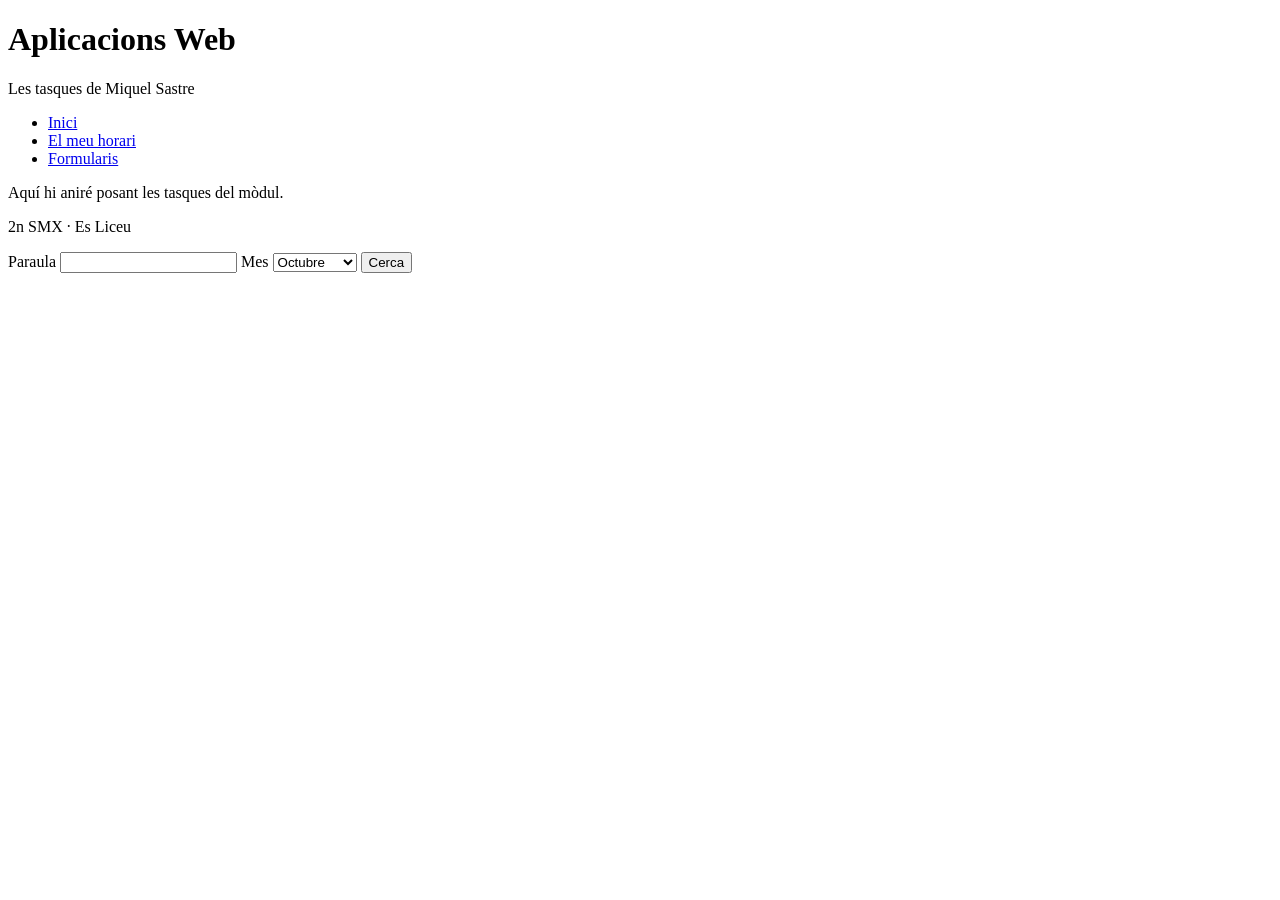
==== formulari.html @ 514b9050 "formulari" ====
<!DOCTYPE html>
<html lang="ca">

<head>
    <meta charset="utf-8">
    <title>Aplicacions Web · Miquel Sastre</title>
</head>

<body>
    <header>
        <h1>Aplicacions Web</h1>
        <p>Les tasques de Miquel Sastre</p>
    </header>
    <nav>
        <ul>
            <li><a href="index.html">Inici</a></li>
            <li><a href="horari.html">El meu horari</a></li>
            <li><a href="formulari.html">Formularis</a></li>
        </ul>
    </nav>
    <main>
        <p>Aquí hi aniré posant les tasques del mòdul.</p>
    </main>
    <footer>
        <p>2n SMX · Es Liceu</p>
    </footer>

    <form method="get">
        <p>
            <label for="q">Paraula</label>
            <input type="text" name="q" id="q">
            <label for="mes">Mes</label>
            <select name="mes" id="mes">
                <option value="octubre">Octubre</option>
                <option value="novembre">Novembre</option>
            </select>
            <button type="submit">Cerca</button>
        </p>
    </form>
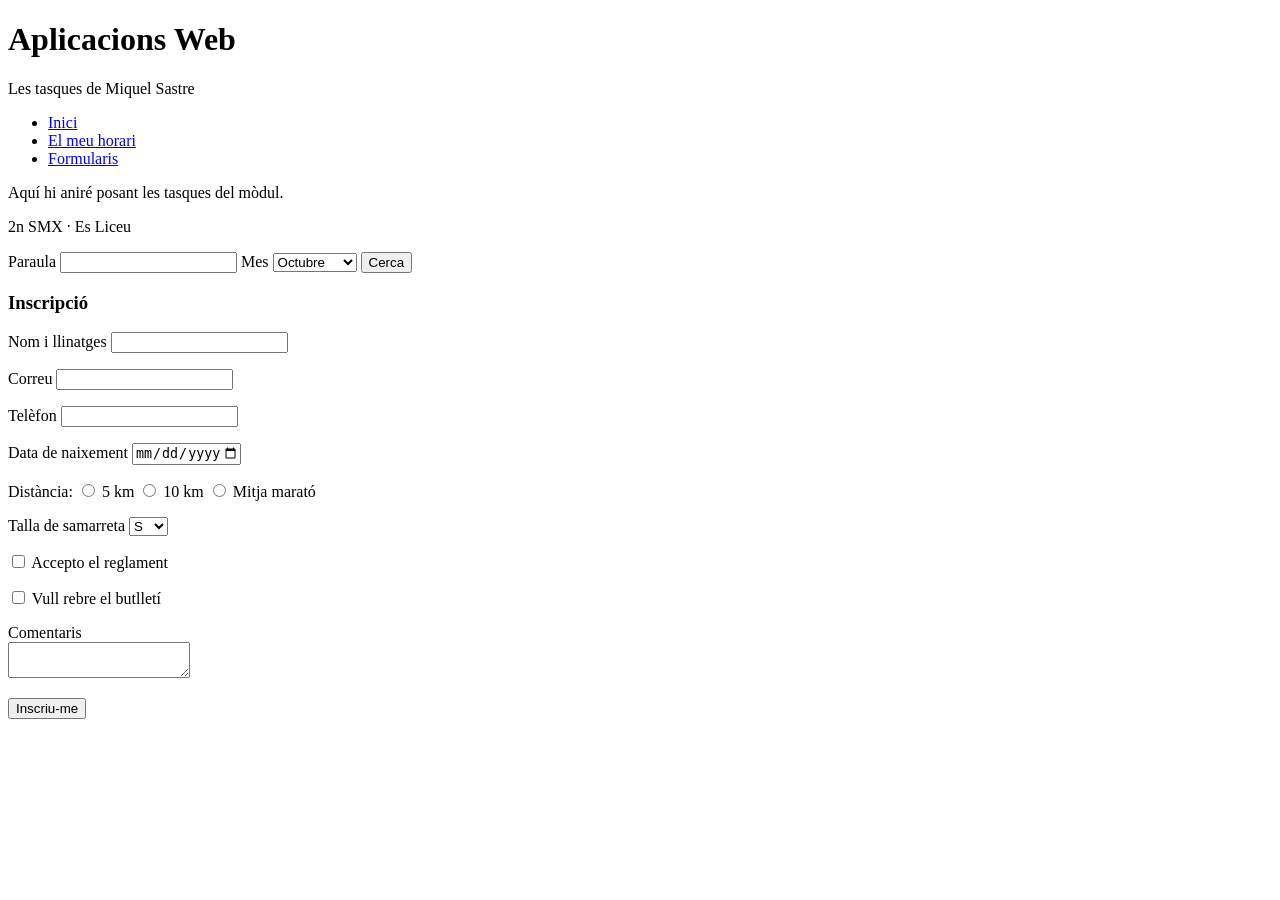
==== commit a0296324: "formulari complet" ====
--- a/formulari.html
+++ b/formulari.html
@@ -36,4 +36,69 @@
             </select>
             <button type="submit">Cerca</button>
         </p>
-    </form>+    </form>
+
+
+
+     <h3>Inscripció</h3>
+    <form action="inscripcio.php" method="post">
+        <p>
+            <label for="nom">Nom i llinatges</label>
+            <input type="text" name="nom" id="nom" required maxlength="80">
+        </p>
+        
+        <p>
+            <label for="correu">Correu</label>
+            <input type="email" name="correu" id="correu" required>
+        </p>
+        
+        <p>
+            <label for="telefon">Telèfon</label>
+            <input type="tel" name="telefon" id="telefon" pattern="[0-9]{9}">
+        </p>
+        
+        <p>
+            <label for="naixement">Data de naixement</label>
+            <input type="date" name="naixement" id="naixement" required min="1956-01-01" max="2010-12-31">
+        </p>
+        
+        <p>
+            Distància:
+            <input type="radio" name="distancia" id="d5" value="5k" required>
+            <label for="d5">5 km</label>
+            
+            <input type="radio" name="distancia" id="d10" value="10k">
+            <label for="d10">10 km</label>
+            
+            <input type="radio" name="distancia" id="d21" value="21k">
+            <label for="d21">Mitja marató</label>
+        </p>
+        
+        <p>
+            <label for="talla">Talla de samarreta</label>
+            <select name="talla" id="talla">
+                <option value="S">S</option>
+                <option value="M">M</option>
+                <option value="L">L</option>
+                <option value="XL">XL</option>
+            </select>
+        </p>
+        
+        <p>
+            <input type="checkbox" name="reglament" id="reglament" required>
+            <label for="reglament">Accepto el reglament</label>
+        </p>
+        
+        <p>
+            <input type="checkbox" name="butlleti" id="butlleti">
+            <label for="butlleti">Vull rebre el butlletí</label>
+        </p>
+        
+        <p>
+            <label for="comentaris">Comentaris</label><br>
+            <textarea name="comentaris" id="comentaris" maxlength="300"></textarea>
+        </p>
+        
+        <button type="submit">Inscriu-me</button>
+    </form>
+</main>
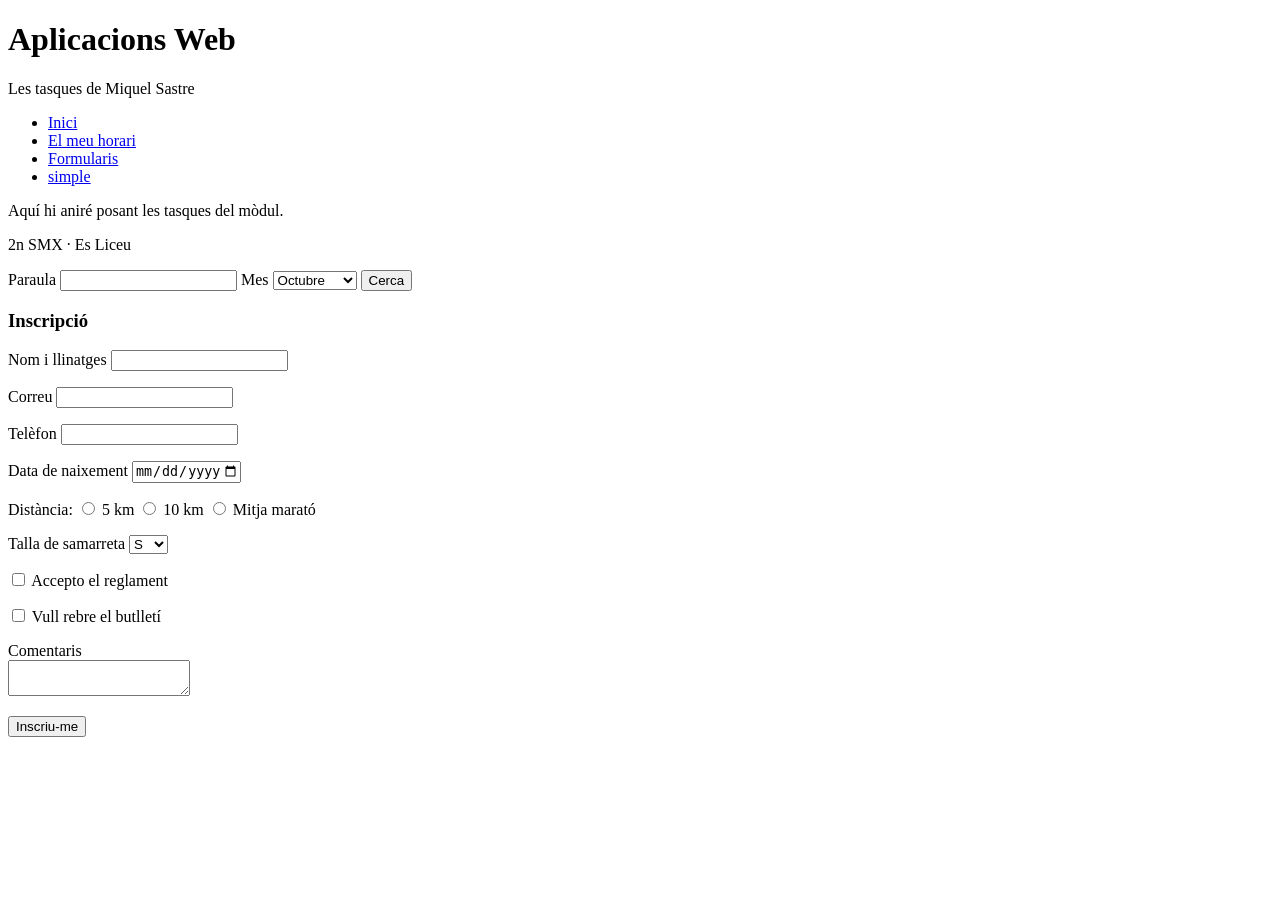
==== commit 0259c8a5: "simple.html" ====
--- a/formulari.html
+++ b/formulari.html
@@ -16,6 +16,7 @@
             <li><a href="index.html">Inici</a></li>
             <li><a href="horari.html">El meu horari</a></li>
             <li><a href="formulari.html">Formularis</a></li>
+            <li><a href="simple.html">simple</a></li>
         </ul>
     </nav>
     <main>
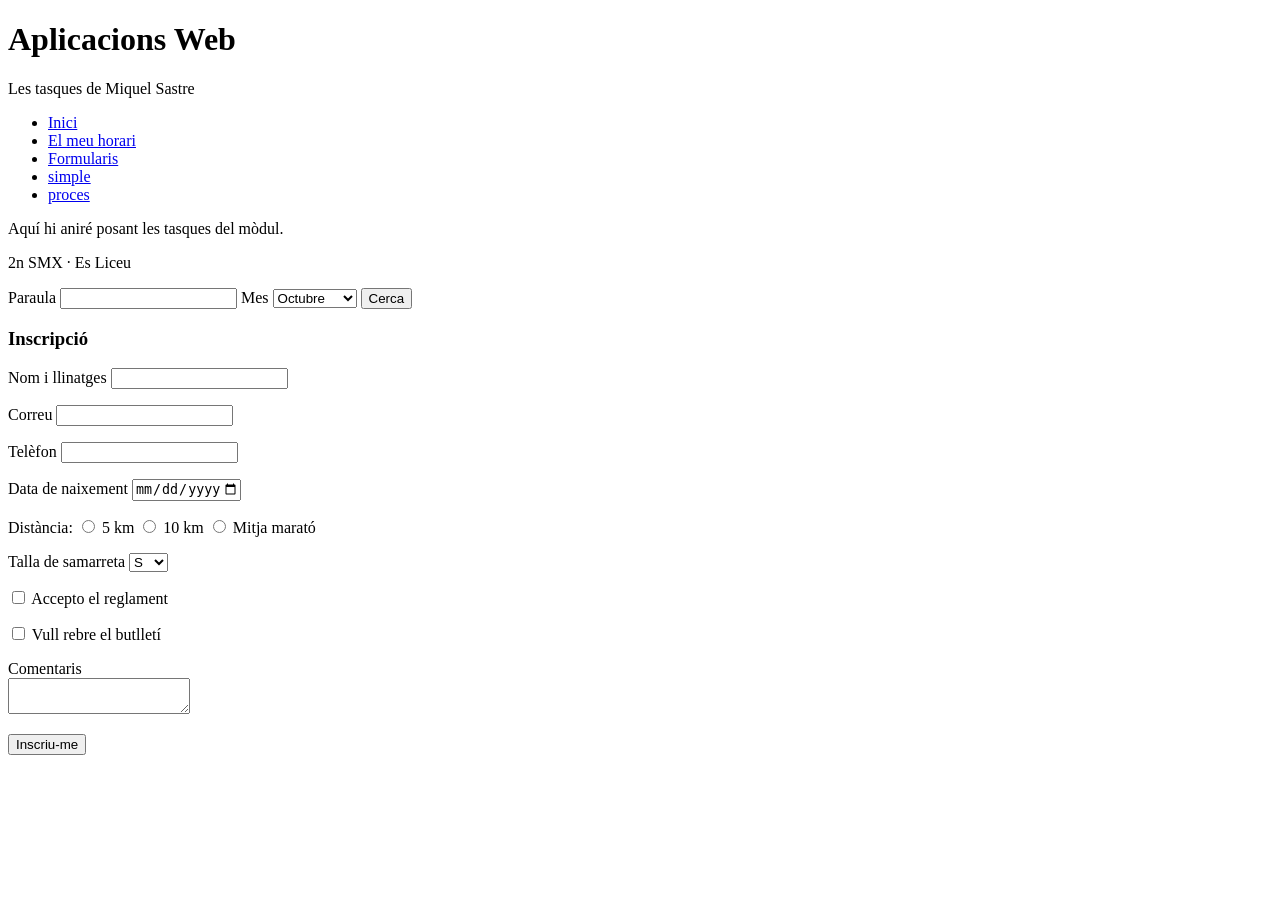
==== commit 7dbf715e: "proces.html" ====
--- a/formulari.html
+++ b/formulari.html
@@ -17,6 +17,7 @@
             <li><a href="horari.html">El meu horari</a></li>
             <li><a href="formulari.html">Formularis</a></li>
             <li><a href="simple.html">simple</a></li>
+            <li><a href="proces.html">proces</a></li>
         </ul>
     </nav>
     <main>
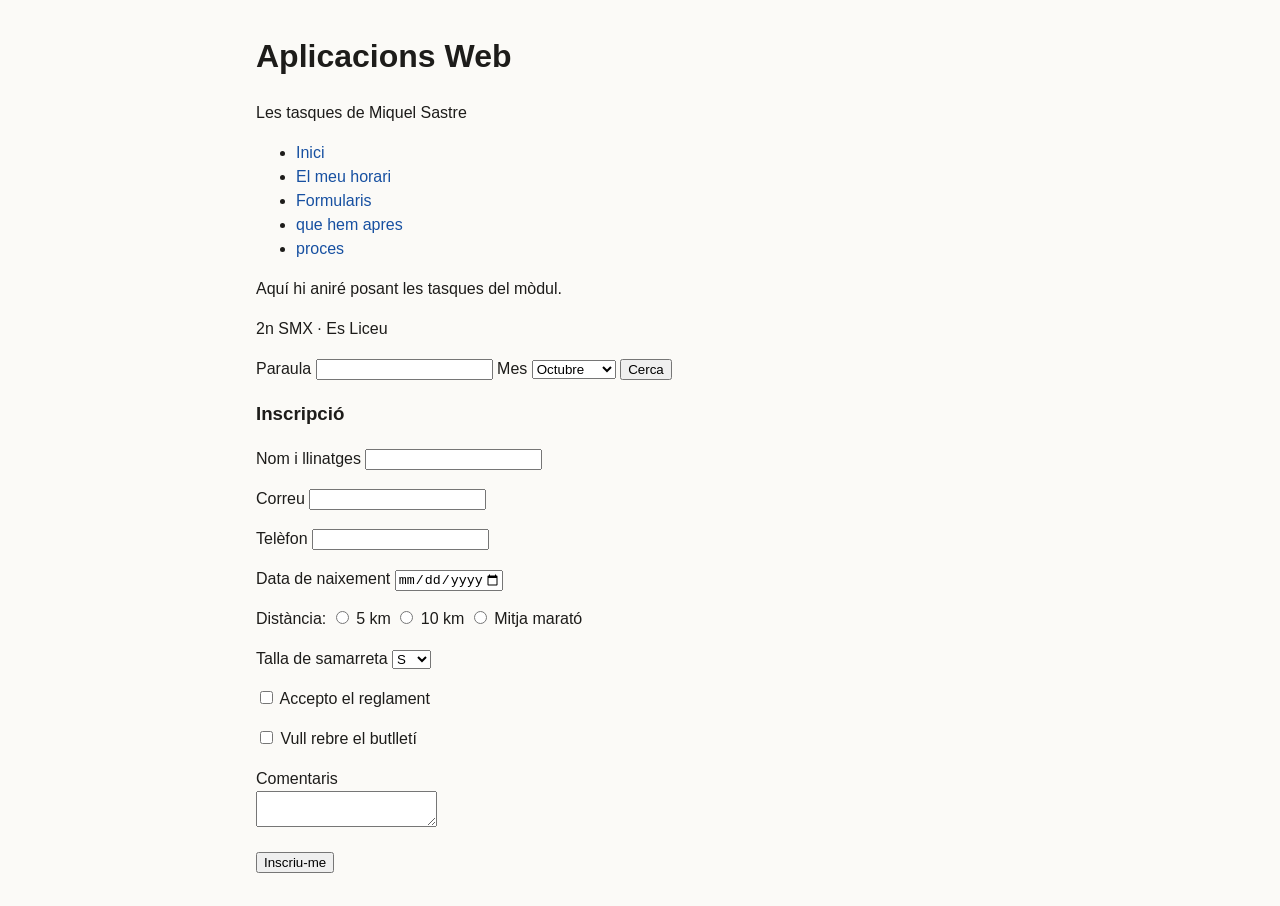
==== commit 48b4f16d: "modificacio" ====
--- a/formulari.html
+++ b/formulari.html
@@ -1,9 +1,10 @@
 <!DOCTYPE html>
 <html lang="ca">
-
 <head>
     <meta charset="utf-8">
     <title>Aplicacions Web · Miquel Sastre</title>
+    <link rel="stylesheet" href="css/estils.css">
+
 </head>
 
 <body>
@@ -16,7 +17,7 @@
             <li><a href="index.html">Inici</a></li>
             <li><a href="horari.html">El meu horari</a></li>
             <li><a href="formulari.html">Formularis</a></li>
-            <li><a href="simple.html">simple</a></li>
+            <li><a href="simple.html">que hem apres</a></li>
             <li><a href="proces.html">proces</a></li>
         </ul>
     </nav>
--- a/css/estils.css
+++ b/css/estils.css
@@ -0,0 +1,32 @@
+/* 1. La caixa, per a tot */
+* { box-sizing: border-box; }
+/* 2. Els colors, en un sol lloc */
+:root {
+--principal: #1750a1;
+--tinta: #1d1c1a;
+--fons: #fbfaf7;
+}
+/* 3. El general */
+body {
+font-family: Arial, Helvetica, sans-serif;
+line-height: 1.5;
+color: var(--tinta);
+background-color: var(--fons);
+max-width: 50rem;
+margin: 2rem auto;
+padding: 0 1rem;
+}
+/* 4. Les zones */
+nav a {
+color: var(--principal);
+text-decoration: none;
+margin-right: 1rem;
+}
+table {
+border-collapse: collapse;
+}
+th, td {
+border: 1px solid var(--tinta);
+padding: 0.5rem;
+text-align: center;
+}
